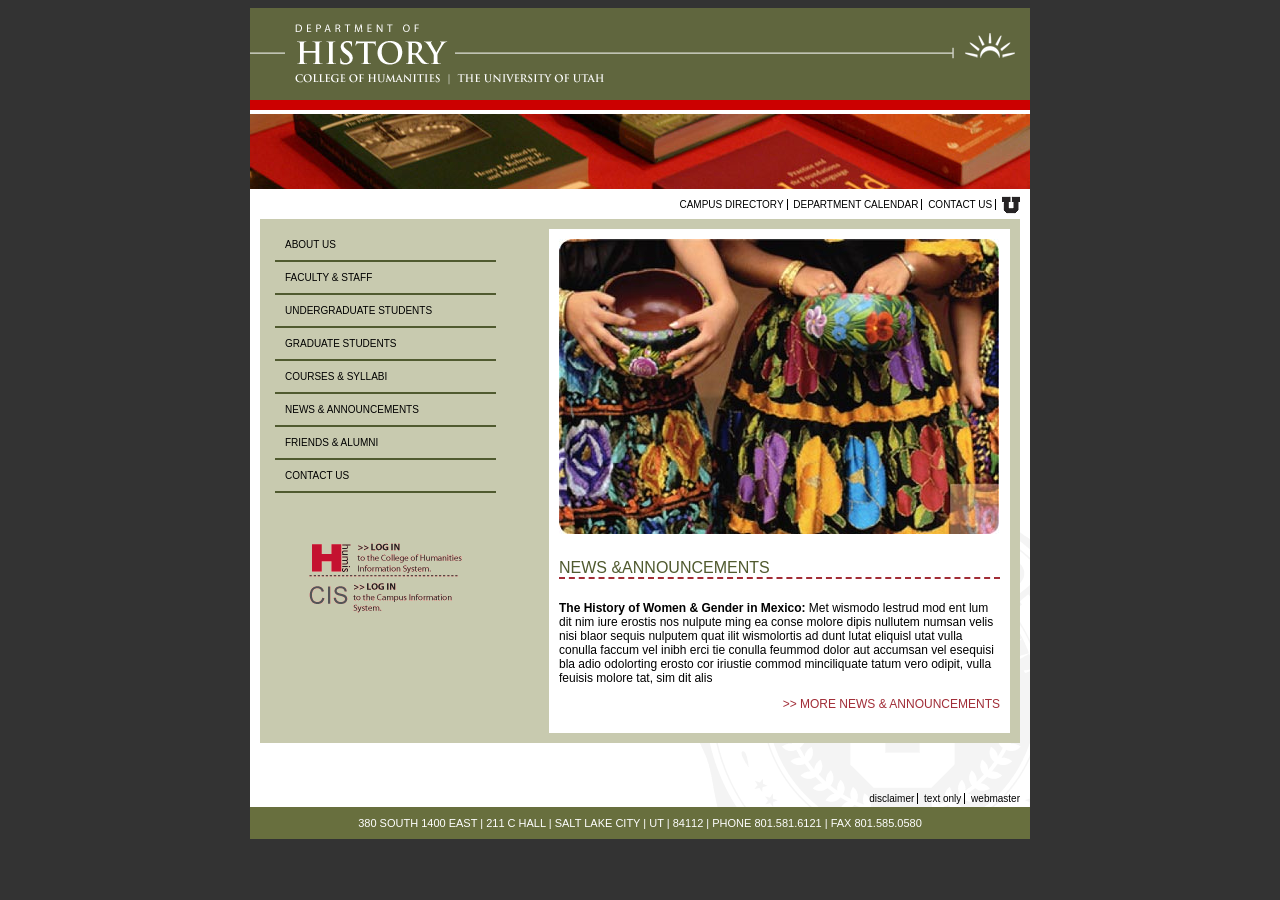
==== index.html @ e8ae71b8 "Tightened up the layout a bit" ====
<!DOCTYPE html>
<html lang="en">
<head>
    <meta charset="UTF-8">
    <title>Title</title>
    <link rel="stylesheet" href="stylesheet.css">
</head>

<body>
<div class="container">
    <header>
        <img src="files/historyHome.gif" alt="U of U History Homepage"/>
        <img src="files/histBooks01.jpg" alt="Books on a shelf"/>
    </header>

    <section class="middle">
        <nav class="top-nav">
            <a href="#">Campus directory</a>
            <a href="#">Department calendar</a>
            <a href="#">Contact us</a>
            <a href="#">
                <img src="files/u_small.gif" alt="U of U Logo"/>
            </a>
        </nav>

        <section class="brown-box">
            <aside class="left">
                <nav>
                    <a href="#">About us</a>
                    <a href="#">Faculty &amp; staff</a>
                    <a href="#">Undergraduate Students</a>
                    <a href="#">Graduate students</a>
                    <a href="#">Courses &amp; syllabi</a>
                    <a href="#">News &amp; announcements</a>
                    <a href="#">Friends &amp; alumni</a>
                    <a href="#">Contact us</a>
                </nav>

                <div class="links">
                    <a href="#">
                        <img src="files/login-humis.gif" alt="Log into HUMIS"/>
                    </a>

                    <a href="#">
                        <img src="files/login-cis.gif" alt="Log into CIS"/>
                    </a>
                </div>

            </aside>

            <aside class="right">
                <img src="files/women_w_pottery.jpg" alt="Women W Pottery"/>

                <h1>News &amp;announcements</h1>

                <p>
                    <b>The History of Women & Gender in Mexico:</b> Met wismodo lestrud mod ent lum dit
                    nim iure erostis nos nulpute ming ea conse molore dipis nullutem numsan velis nisi blaor
                    sequis nulputem quat ilit wismolortis ad dunt lutat eliquisl utat vulla conulla faccum vel
                    inibh erci tie conulla feummod dolor aut accumsan vel esequisi bla adio odolorting erosto
                    cor iriustie commod minciliquate tatum vero odipit, vulla feuisis molore tat, sim dit alis
                </p>

               <p class="link">
                   <a href="#">
                       >> More news &amp; announcements
                   </a>
               </p>


            </aside>

            <div style="clear:both;"></div>

        </section>

        <nav class="bottom-nav">
            <a href="#">Disclaimer</a>
            <a href="#">Text only</a>
            <a href="#">Webmaster</a>
        </nav>

    </section>


    <footer>
        380 SOUTH 1400 EAST | 211 C HALL | SALT LAKE CITY | UT | 84112 | PHONE 801.581.6121 | FAX 801.585.0580
    </footer>
</div>
</body>
</html>
---- stylesheet.css ----
:root {
    --uofured: #A12D37
}
body {
    background-color: #333333;
    font-family: Arial, Helvetica, sans-serif;


    div.container {
        width: 780px;
        margin: 0 auto; /* tb rl */
        background-color: white;

        section.middle {
            padding: 3px 10px;
            background-image: url('files/uofu_medallion_rt.gif');
            background-position: bottom right;
            background-repeat: no-repeat;
            > nav {
                text-align: right;
                font-size: 10px;
                a {
                    color: black;
                    text-decoration: none;
                    border-right: 1px solid black;
                    padding-right: 3px;
                    margin-left: 3px;


                    &:hover { /* Pseudoclass */
                    text-decoration: underline;
                    }

                    &:last-of-type { /*Pseudoclass */
                        border-right: none;
                        padding-right: unset;
                    }

                    img {
                        vertical-align: middle;
                    }

                }

                &.top-nav {
                    text-transform: uppercase;

                }

                &.bottom-nav {
                    text-transform: lowercase;

                }
        }

        section.brown-box {
            /* height: 400px;*/
            background-color: #C8CAAF;
            margin: 5px 0 50px;
            padding: 10px 10px 10px 15px;

            aside {


                &.left {
                    width: 30%;
                    float: left;

                    nav {
                        a {
                            display: block;
                            text-transform: uppercase;
                            font-size: 10px;
                            color: black;
                            text-decoration: none;
                            border-bottom: 2px solid #505A2F;
                            padding: 10px 0 10px 10px;
                            &:hover {
                                background-color: #505A2F;
                                color: white;
                            }
                        }
                    }
                }

                &.right {
                    width: 60%;
                    float: right;
                    background-color:#fff;
                    padding: 10px;

                    h1 {
                        text-transform: uppercase;
                        color: #505A2F;
                        border-bottom: 2px dashed #A12D37;
                        font-size: 16px;
                        font-weight: normal;
                    }

                    p {
                        font-size: 12px;

                        strong {
                            font-sixe: 110%;
                        }

                        &.link {
                            text-align: right;
                        }

                        a {
                            color: #A12D37;
                            text-transform: uppercase;
                            text-decoration: none;

                            &:hover {
                                text-decoration: underline;
                            }

                        }

                    }

                }
            }

            div.links {
                margin: 50px auto 0;
                width: 153px;
            }

        }

        }

        footer {
            background-color: #686F3E;
            color: white;
            font-size: 11px;
            text-align: center;
            padding: 10px 0;
        }
    }
}
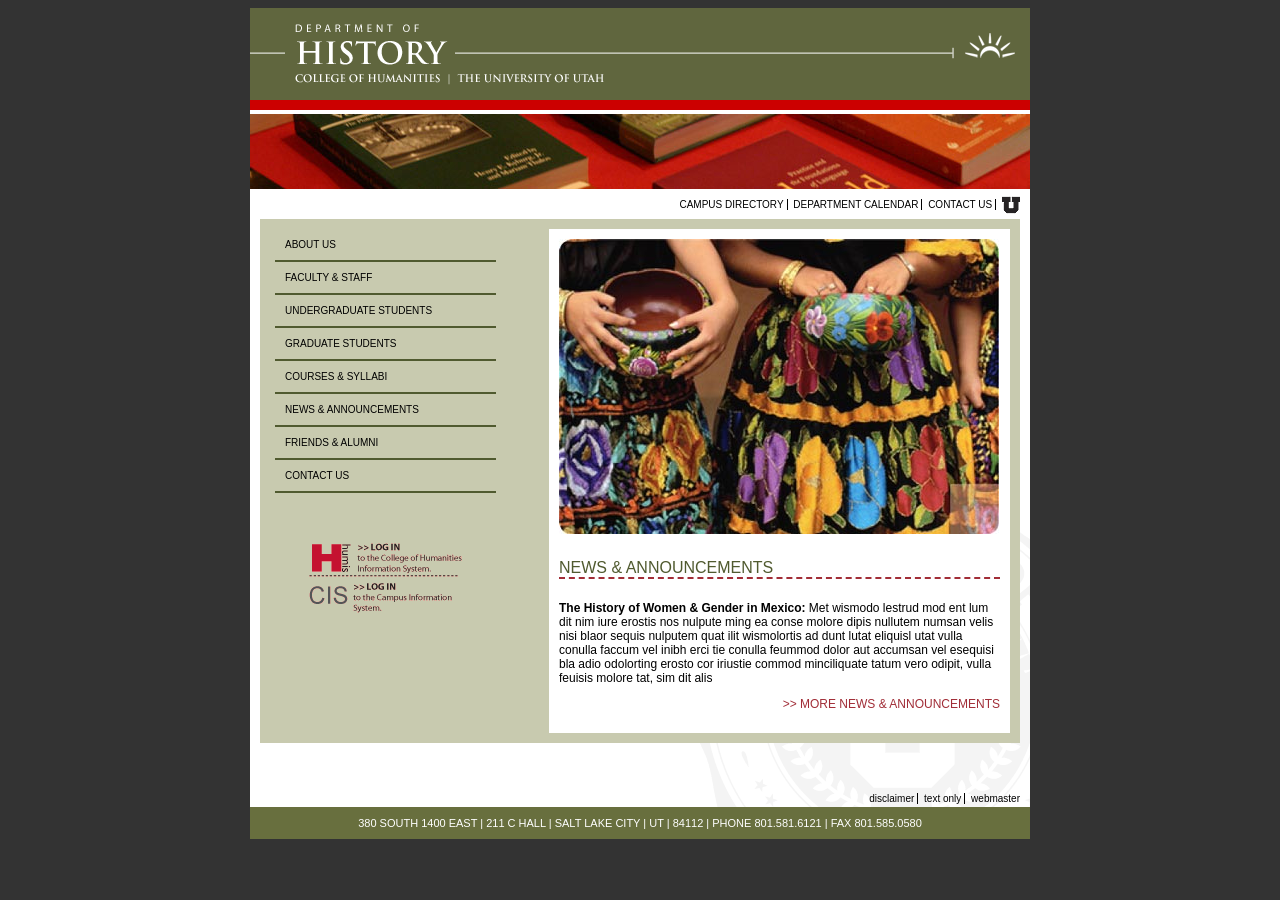
==== commit e66c1346: "Tightened up the layout a bit" ====
--- a/index.html
+++ b/index.html
@@ -51,7 +51,7 @@
             <aside class="right">
                 <img src="files/women_w_pottery.jpg" alt="Women W Pottery"/>
 
-                <h1>News &amp;announcements</h1>
+                <h1>News &amp; announcements</h1>
 
                 <p>
                     <b>The History of Women & Gender in Mexico:</b> Met wismodo lestrud mod ent lum dit
--- a/stylesheet.css
+++ b/stylesheet.css
@@ -101,7 +101,7 @@
                         font-size: 12px;
 
                         strong {
-                            font-sixe: 110%;
+                            font-size: 110%;
                         }
 
                         &.link {
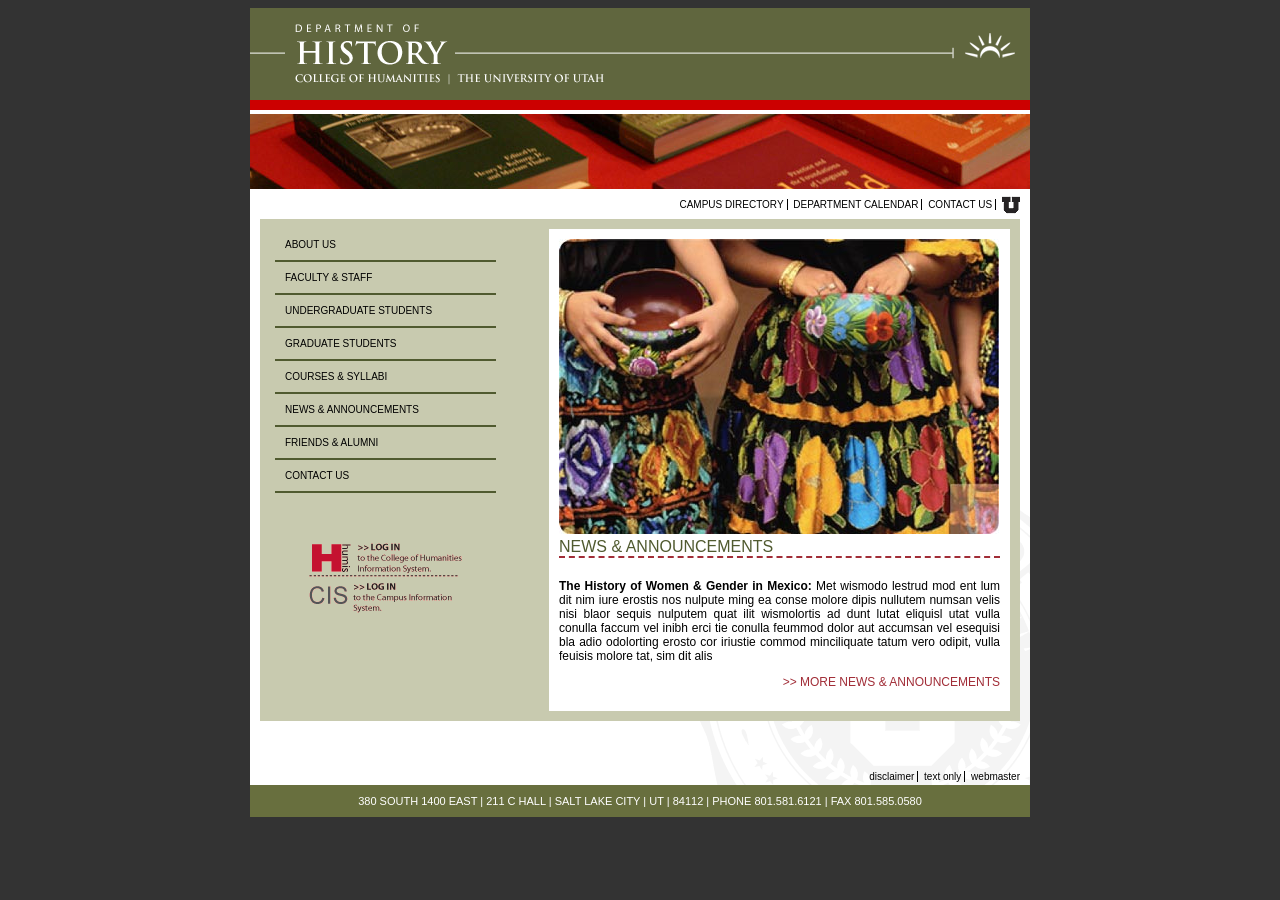
==== commit 4f45ef59: "Wrapped up styles for inner pages and fleshed out the typography.css file, things are lookin' sweet" ====
--- a/index.html
+++ b/index.html
@@ -3,7 +3,8 @@
 <head>
     <meta charset="UTF-8">
     <title>Title</title>
-    <link rel="stylesheet" href="stylesheet.css">
+    <link rel="stylesheet" href="stylesheets/homepage.css">
+    <link rel="stylesheet" href="stylesheets/typography.css">
 </head>
 
 <body>
@@ -26,7 +27,7 @@
         <section class="brown-box">
             <aside class="left">
                 <nav>
-                    <a href="#">About us</a>
+                    <a href="about_us.html">About us</a>
                     <a href="#">Faculty &amp; staff</a>
                     <a href="#">Undergraduate Students</a>
                     <a href="#">Graduate students</a>
--- a/stylesheets/homepage.css
+++ b/stylesheets/homepage.css
@@ -0,0 +1,144 @@
+:root {
+    --uofured: #A12D37
+}
+body {
+    background-color: #333333;
+    font-family: Arial, Helvetica, sans-serif;
+
+
+    div.container {
+        width: 780px;
+        margin: 0 auto; /* tb rl */
+        background-color: white;
+
+        section.middle {
+            padding: 3px 10px;
+            background-image: url('../files/uofu_medallion_rt.gif');
+            background-position: bottom right;
+            background-repeat: no-repeat;
+            > nav {
+                text-align: right;
+                font-size: 10px;
+                a {
+                    color: black;
+                    text-decoration: none;
+                    border-right: 1px solid black;
+                    padding-right: 3px;
+                    margin-left: 3px;
+
+
+                    &:hover { /* Pseudoclass */
+                    text-decoration: underline;
+                    }
+
+                    &:last-of-type { /*Pseudoclass */
+                        border-right: none;
+                        padding-right: unset;
+                    }
+
+                    img {
+                        vertical-align: middle;
+                    }
+
+                }
+
+                &.top-nav {
+                    text-transform: uppercase;
+
+                }
+
+                &.bottom-nav {
+                    text-transform: lowercase;
+
+                }
+        }
+
+        section.brown-box {
+            /* height: 400px;*/
+            background-color: #C8CAAF;
+            margin: 5px 0 50px;
+            padding: 10px 10px 10px 15px;
+
+            aside {
+
+
+                &.left {
+                    width: 30%;
+                    float: left;
+
+                    nav {
+                        a {
+                            display: block;
+                            text-transform: uppercase;
+                            font-size: 10px;
+                            color: black;
+                            text-decoration: none;
+                            border-bottom: 2px solid #505A2F;
+                            padding: 10px 0 10px 10px;
+                            &:hover {
+                                background-color: #505A2F;
+                                color: white;
+                            }
+                        }
+                    }
+                }
+
+                &.right {
+                    width: 60%;
+                    float: right;
+                    background-color:#fff;
+                    padding: 10px;
+
+                    h1 {
+                        text-transform: uppercase;
+                        color: #505A2F;
+                        border-bottom: 2px dashed #A12D37;
+                        font-size: 16px;
+                        font-weight: normal;
+                    }
+
+                    p {
+                        font-size: 12px;
+
+                        strong {
+                            font-size: 110%;
+                        }
+
+                        &.link {
+                            text-align: right;
+                        }
+
+                        a {
+                            color: #A12D37;
+                            text-transform: uppercase;
+                            text-decoration: none;
+
+                            &:hover {
+                                text-decoration: underline;
+                            }
+
+                        }
+
+                    }
+
+                }
+            }
+
+            div.links {
+                margin: 50px auto 0;
+                width: 153px;
+            }
+
+        }
+
+        }
+
+        footer {
+            background-color: #686F3E;
+            color: white;
+            font-size: 11px;
+            text-align: center;
+            padding: 10px 0;
+        }
+    }
+}
--- a/stylesheets/typography.css
+++ b/stylesheets/typography.css
@@ -0,0 +1,45 @@
+:root {
+    --burgundy: #A12D37;
+}
+
+body {
+    font-size: 16px;
+    h1, h2, h3, h4, h5, h6 {
+        color: var(--burgundy);
+        margin-top: 0;
+    }
+
+    h1, h2, h3 {
+        text-transform: uppercase;
+    }
+
+    h1 {
+        font-size: 3rem;
+        border-bottom: 6px solid var(--burgundy);
+    }
+
+    h2 {
+        font-size: 2rem;
+    }
+
+    h3 {
+        font-size: 1.875rem;
+    }
+
+    h4 {
+        font-size: 1.5rem;
+    }
+
+    h5 {
+        font-size: 1.25rem;
+    }
+
+    h6 {
+        font-size: 1rem;
+    }
+
+    p {
+        text-align: justify;
+    }
+
+}
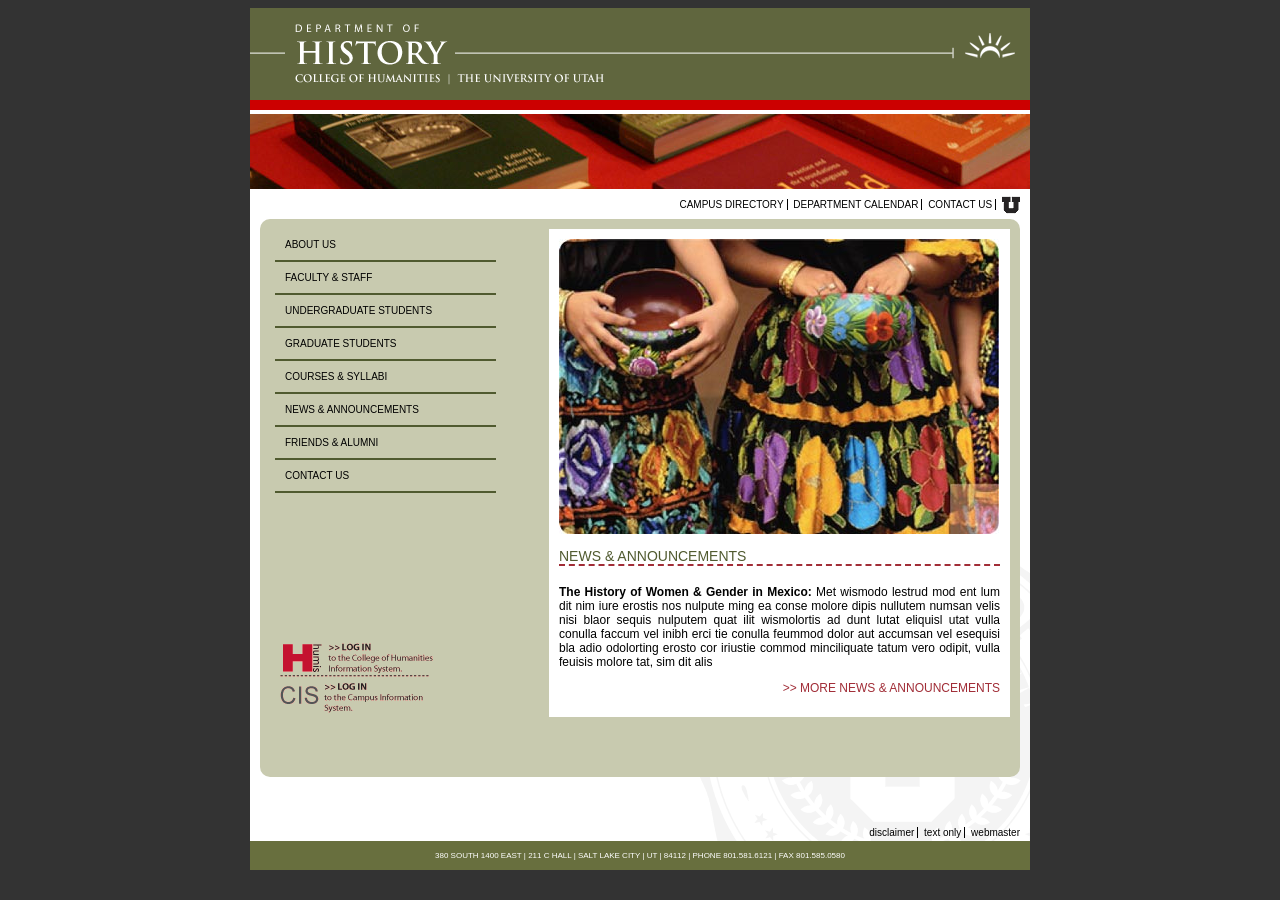
==== commit 8c81368b: "Changed all active classes for all pages" ====
--- a/index.html
+++ b/index.html
@@ -15,10 +15,10 @@
     </header>
 
     <section class="middle">
-        <nav class="top-nav">
+        <nav class="secondary top-nav">
             <a href="#">Campus directory</a>
             <a href="#">Department calendar</a>
-            <a href="#">Contact us</a>
+            <a href="contact-us.html">Contact us</a>
             <a href="#">
                 <img src="files/u_small.gif" alt="U of U Logo"/>
             </a>
@@ -28,13 +28,13 @@
             <aside class="left">
                 <nav>
                     <a href="about_us.html">About us</a>
-                    <a href="#">Faculty &amp; staff</a>
-                    <a href="#">Undergraduate Students</a>
-                    <a href="#">Graduate students</a>
-                    <a href="#">Courses &amp; syllabi</a>
-                    <a href="#">News &amp; announcements</a>
-                    <a href="#">Friends &amp; alumni</a>
-                    <a href="#">Contact us</a>
+                    <a href="faculty-and-staff.html">Faculty &amp; staff</a>
+                    <a href="undergraduate-students.html">Undergraduate Students</a>
+                    <a href="graduate-students.html">Graduate students</a>
+                    <a href="courses-and-syllabi.html">Courses &amp; syllabi</a>
+                    <a href="news-and-announcements.html">News &amp; announcements</a>
+                    <a href="friends-and-alumni.html">Friends &amp; alumni</a>
+                    <a href="contact-us.html">Contact us</a>
                 </nav>
 
                 <div class="links">
@@ -75,7 +75,7 @@
 
         </section>
 
-        <nav class="bottom-nav">
+        <nav class="secondary bottom-nav">
             <a href="#">Disclaimer</a>
             <a href="#">Text only</a>
             <a href="#">Webmaster</a>
--- a/stylesheets/homepage.css
+++ b/stylesheets/homepage.css
@@ -58,6 +58,7 @@
             background-color: #C8CAAF;
             margin: 5px 0 50px;
             padding: 10px 10px 10px 15px;
+            border-radius: 10px;
 
             aside {
 
@@ -88,13 +89,19 @@
                     float: right;
                     background-color:#fff;
                     padding: 10px;
+                    margin: 0 0 50px 0;
 
                     h1 {
                         text-transform: uppercase;
                         color: #505A2F;
                         border-bottom: 2px dashed #A12D37;
-                        font-size: 16px;
+                        font-size: 14px;
                         font-weight: normal;
+                    }
+
+                    img{
+                        max-width: 100%;
+                        margin: 0 0 10px 0;
                     }
 
                     p {
@@ -125,8 +132,8 @@
             }
 
             div.links {
-                margin: 50px auto 0;
-                width: 153px;
+                margin: 150px auto 0;
+                width: 210px;
             }
 
         }
@@ -136,7 +143,7 @@
         footer {
             background-color: #686F3E;
             color: white;
-            font-size: 11px;
+            font-size: 8px;
             text-align: center;
             padding: 10px 0;
         }
--- a/stylesheets/typography.css
+++ b/stylesheets/typography.css
@@ -1,5 +1,6 @@
 :root {
     --burgundy: #A12D37;
+    --dark: black;
 }
 
 body {
@@ -14,7 +15,7 @@
     }
 
     h1 {
-        font-size: 3rem;
+        font-size: 2.1rem;
         border-bottom: 6px solid var(--burgundy);
     }
 
@@ -36,10 +37,32 @@
 
     h6 {
         font-size: 1rem;
+        margin-bottom: 0;
     }
 
     p {
         text-align: justify;
+        font-size: 0.75rem;
+
+        &.learn-more {
+            text-align: right;
+
+            a {
+                color: var(--burgundy);
+                text-decoration: none;
+
+                &:hover {
+                    text-decoration: underline;
+                }
+            }
+
+        }
+
+        .shrug {
+            font-size: 1rem;
+            color: var(--burgundy);
+            font-weight: bold;
+        }
     }
 
 }
